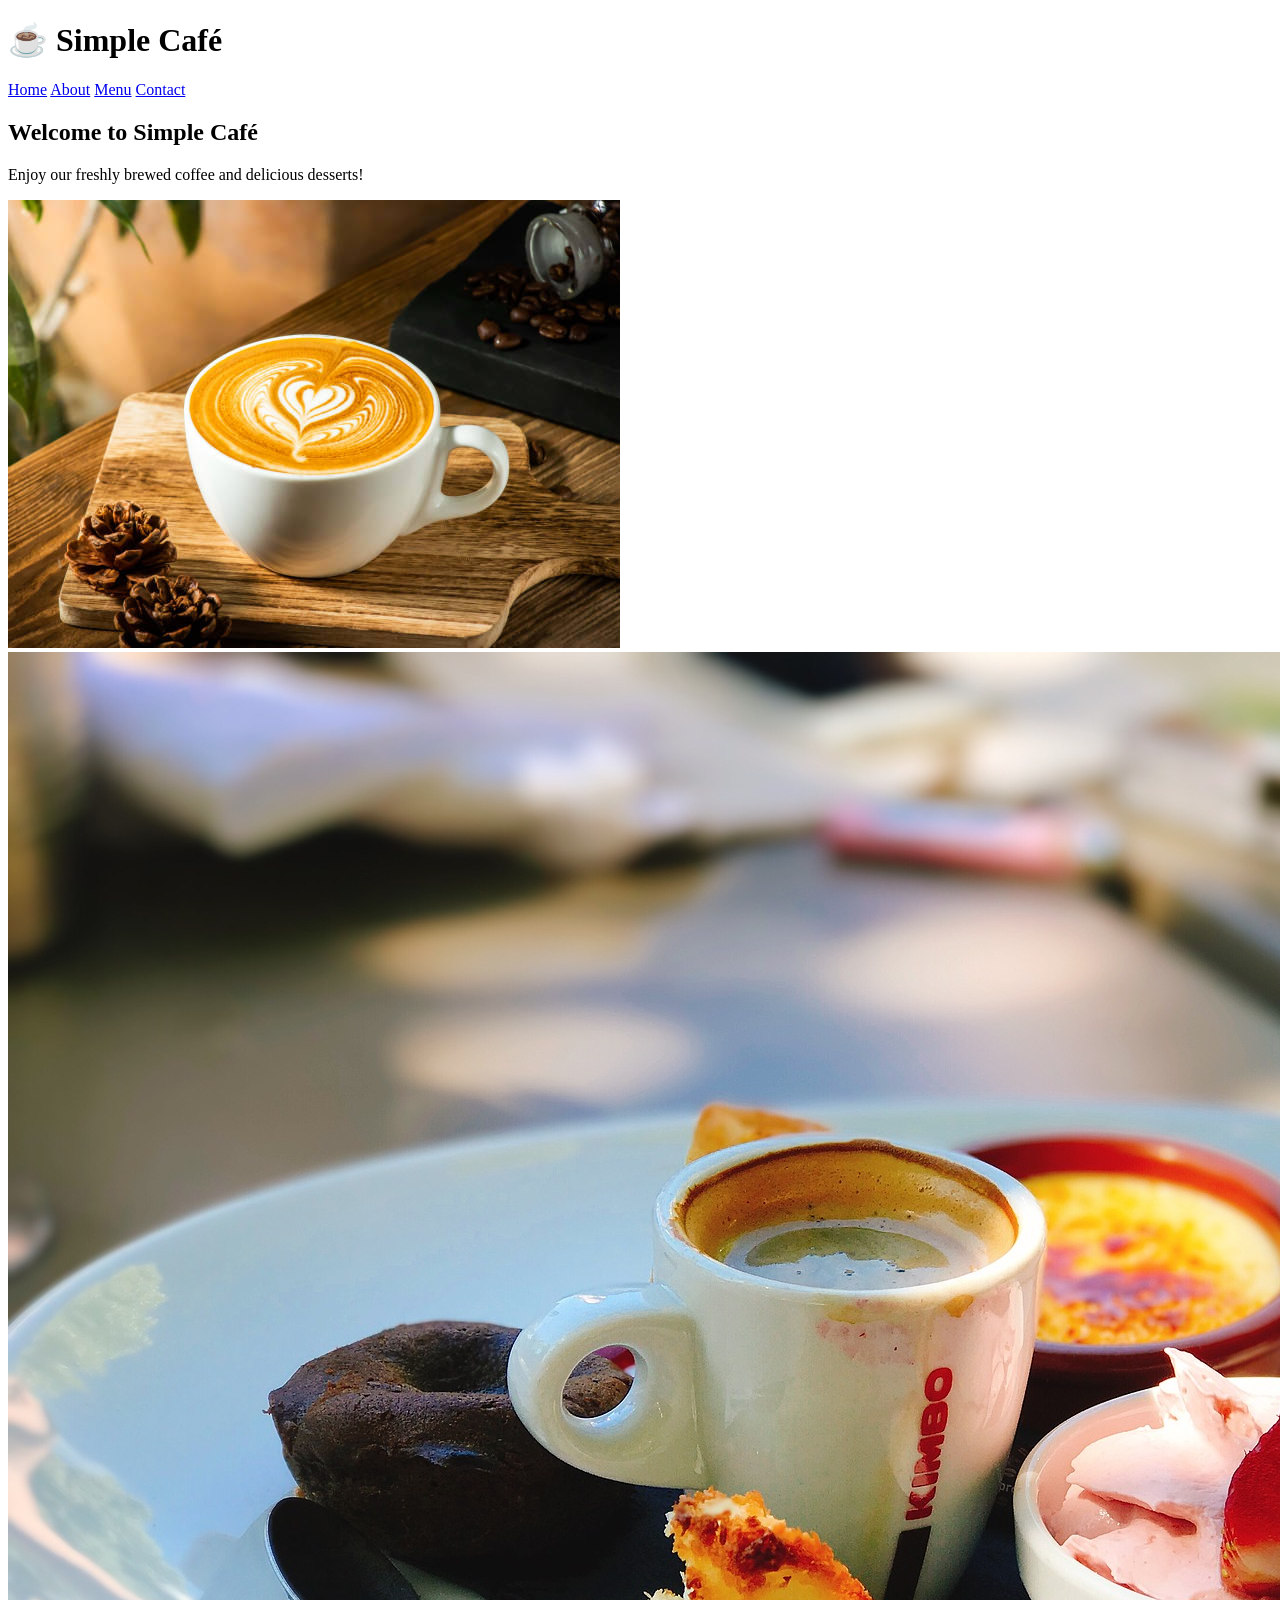
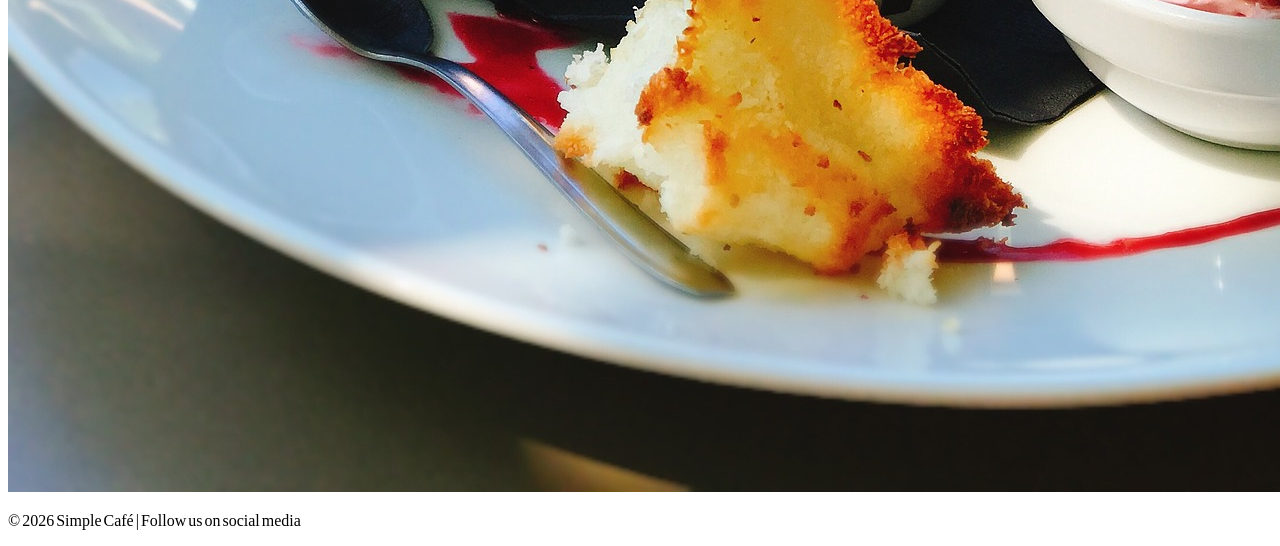
==== index.html @ 62137fcf "Rename Index.html to index.html" ====
<!DOCTYPE html>
<html lang="en">
<head>
  <meta charset="UTF-8">
  <meta name="viewport" content="width=device-width, initial-scale=1.0">
  <title>Simple Café</title>
  <link rel="stylesheet" href="style.css">
</head>
<body>
  <header>
    <h1>☕ Simple Café</h1>
    <nav>
      <a href="index.html">Home</a>
      <a href="about.html">About</a>
      <a href="menu.html">Menu</a>
      <a href="contact.html">Contact</a>
    </nav>
  </header>

  <section class="intro">
    <h2>Welcome to Simple Café</h2>
    <p>Enjoy our freshly brewed coffee and delicious desserts!</p>
    <img src="Coffee.JPG" alt="Coffee cup">
    <img src="Desertplate.JPG" alt="Dessert plate">
  </section>

  <footer>
    <p>© 2026 Simple Café | Follow us on social media</p>
  </footer>
</body>
</html>
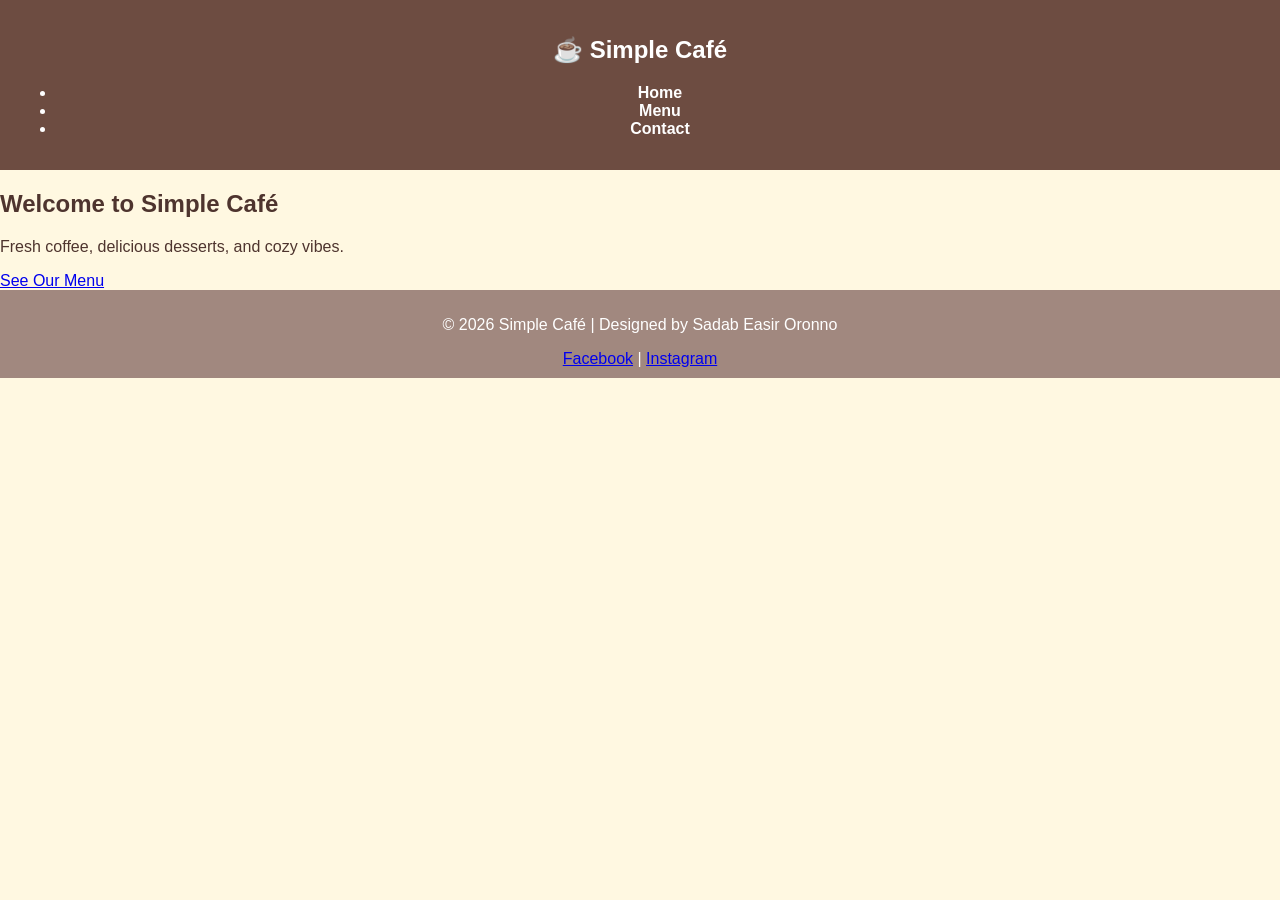
==== commit 9850f4c0: "Update index.html" ====
--- a/index.html
+++ b/index.html
@@ -3,30 +3,34 @@
 <head>
   <meta charset="UTF-8">
   <meta name="viewport" content="width=device-width, initial-scale=1.0">
-  <title>Simple Café</title>
+  <title>Simple Café | Home</title>
   <link rel="stylesheet" href="style.css">
 </head>
 <body>
   <header>
-    <h1>☕ Simple Café</h1>
-    <nav>
-      <a href="index.html">Home</a>
-      <a href="about.html">About</a>
-      <a href="menu.html">Menu</a>
-      <a href="contact.html">Contact</a>
+    <nav class="navbar">
+      <h1 class="logo">☕ Simple Café</h1>
+      <ul class="nav-links">
+        <li><a href="index.html">Home</a></li>
+        <li><a href="menu.html">Menu</a></li>
+        <li><a href="contact.html">Contact</a></li>
+      </ul>
     </nav>
   </header>
 
-  <section class="intro">
-    <h2>Welcome to Simple Café</h2>
-    <p>Enjoy our freshly brewed coffee and delicious desserts!</p>
-    <img src="Coffee.JPG" alt="Coffee cup">
-    <img src="Desertplate.JPG" alt="Dessert plate">
-  </section>
+  <main>
+    <section class="hero">
+      <h2>Welcome to Simple Café</h2>
+      <p>Fresh coffee, delicious desserts, and cozy vibes.</p>
+      <a href="menu.html" class="btn">See Our Menu</a>
+    </section>
+  </main>
 
   <footer>
-    <p>© 2026 Simple Café | Follow us on social media</p>
+    <p>© 2026 Simple Café | Designed by Sadab Easir Oronno</p>
+    <div class="social">
+      <a href="#">Facebook</a> | <a href="#">Instagram</a>
+    </div>
   </footer>
 </body>
 </html>
-
--- a/style.css
+++ b/style.css
@@ -0,0 +1,44 @@
+body {
+  font-family: 'Poppins', sans-serif;
+  background-color: #fff8e1;
+  color: #4e342e;
+  margin: 0;
+  padding: 0;
+}
+
+header {
+  background-color: #6d4c41;
+  color: white;
+  text-align: center;
+  padding: 1em;
+}
+
+nav a {
+  color: white;
+  margin: 0 15px;
+  text-decoration: none;
+  font-weight: bold;
+}
+
+nav a:hover {
+  text-decoration: underline;
+}
+
+section.intro {
+  text-align: center;
+  padding: 30px;
+}
+
+section img {
+  width: 250px;
+  margin: 10px;
+  border-radius: 10px;
+}
+
+footer {
+  background-color: #a1887f;
+  color: white;
+  text-align: center;
+  padding: 10px;
+}
+
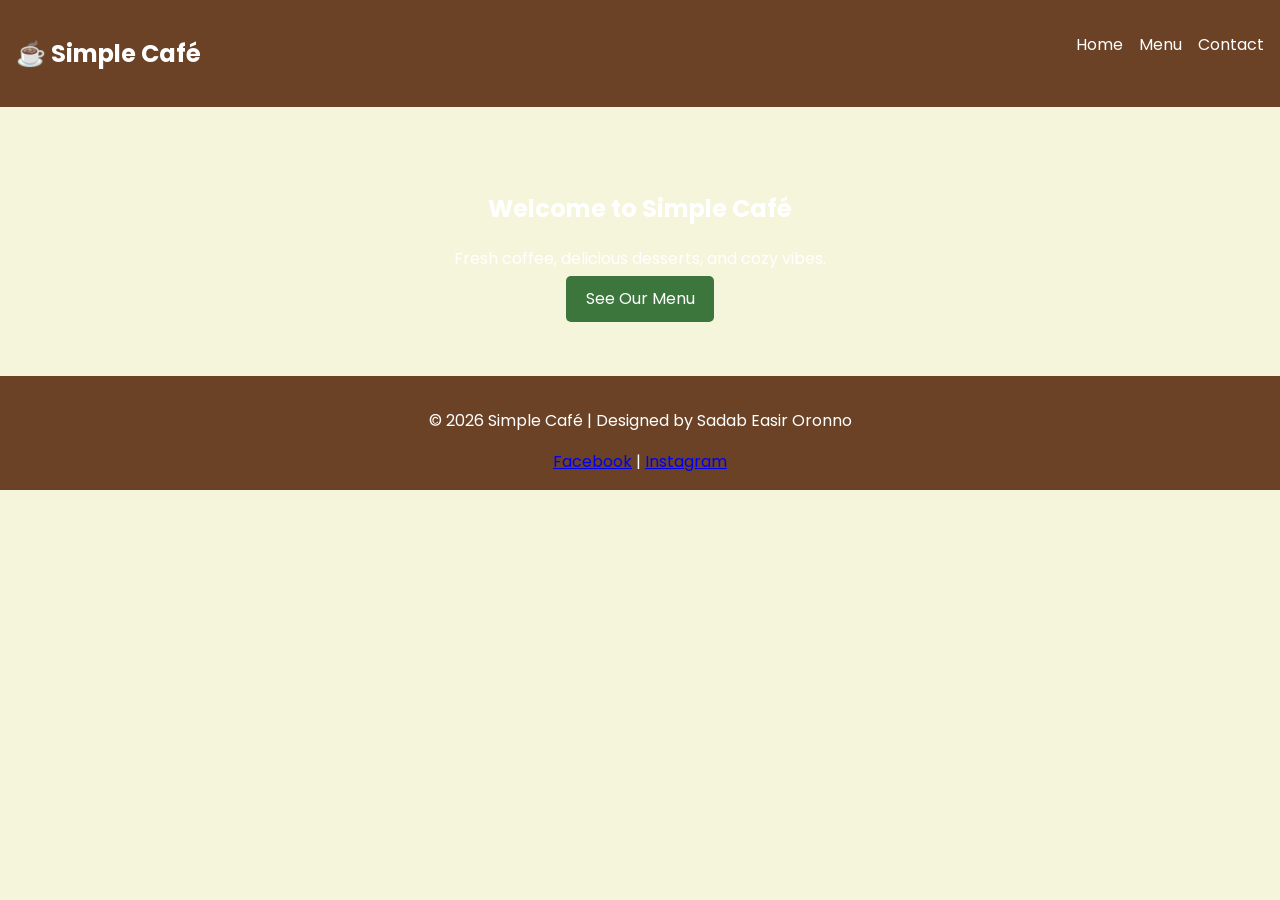
==== commit 19ce6b63: "Update index.html" ====
--- a/index.html
+++ b/index.html
@@ -3,10 +3,13 @@
 <head>
   <meta charset="UTF-8">
   <meta name="viewport" content="width=device-width, initial-scale=1.0">
-  <title>Simple Café | Home</title>
+  <title>☕ Simple Café | Home</title>
   <link rel="stylesheet" href="style.css">
+  <!-- Google Fonts -->
+  <link href="https://fonts.googleapis.com/css2?family=Poppins:wght@400;600&display=swap" rel="stylesheet">
 </head>
 <body>
+  <!-- Navbar -->
   <header>
     <nav class="navbar">
       <h1 class="logo">☕ Simple Café</h1>
@@ -18,19 +21,23 @@
     </nav>
   </header>
 
+  <!-- Hero Section -->
   <main>
     <section class="hero">
-      <h2>Welcome to Simple Café</h2>
-      <p>Fresh coffee, delicious desserts, and cozy vibes.</p>
-      <a href="menu.html" class="btn">See Our Menu</a>
+      <h2 class="animate-text">Welcome to Simple Café</h2>
+      <p class="animate-sub">Fresh coffee, delicious desserts, and cozy vibes.</p>
+      <a href="menu.html" class="btn animate-btn">See Our Menu</a>
     </section>
   </main>
 
+  <!-- Footer -->
   <footer>
     <p>© 2026 Simple Café | Designed by Sadab Easir Oronno</p>
     <div class="social">
       <a href="#">Facebook</a> | <a href="#">Instagram</a>
     </div>
   </footer>
+
+  <script src="script.js"></script>
 </body>
 </html>
--- a/style.css
+++ b/style.css
@@ -1,44 +1,74 @@
-body {
-  font-family: 'Poppins', sans-serif;
-  background-color: #fff8e1;
-  color: #4e342e;
-  margin: 0;
-  padding: 0;
+:root {
+  --primary-color: #6b4226;
+  --secondary-color: #f5f5dc;
+  --accent-color: #3c763d;
+  --font-family: 'Poppins', sans-serif;
 }
 
-header {
-  background-color: #6d4c41;
-  color: white;
-  text-align: center;
-  padding: 1em;
+body {
+  margin: 0;
+  font-family: var(--font-family);
+  background-color: var(--secondary-color);
+  color: #333;
 }
 
-nav a {
+.navbar {
+  display: flex;
+  justify-content: space-between;
+  padding: 1rem;
+  background: var(--primary-color);
   color: white;
-  margin: 0 15px;
-  text-decoration: none;
-  font-weight: bold;
 }
 
-nav a:hover {
-  text-decoration: underline;
+.nav-links {
+  list-style: none;
+  display: flex;
+  gap: 1rem;
 }
 
-section.intro {
-  text-align: center;
-  padding: 30px;
+.nav-links a {
+  color: white;
+  text-decoration: none;
 }
 
-section img {
-  width: 250px;
-  margin: 10px;
+.hero {
+  text-align: center;
+  padding: 4rem 2rem;
+  background: url('images/coffee_bg.jpg') no-repeat center/cover;
+  color: white;
+}
+
+.btn {
+  background: var(--accent-color);
+  color: white;
+  padding: 0.7rem 1.2rem;
+  text-decoration: none;
+  border-radius: 5px;
+}
+
+.menu-items {
+  display: flex;
+  gap: 2rem;
+  justify-content: center;
+  padding: 2rem;
+}
+
+.item img {
+  width: 200px;
   border-radius: 10px;
 }
 
-footer {
-  background-color: #a1887f;
-  color: white;
-  text-align: center;
-  padding: 10px;
+.contact form {
+  display: flex;
+  flex-direction: column;
+  gap: 1rem;
+  max-width: 400px;
+  margin: auto;
 }
 
+footer {
+  text-align: center;
+  padding: 1rem;
+  background: var(--primary-color);
+  color: white;
+}
